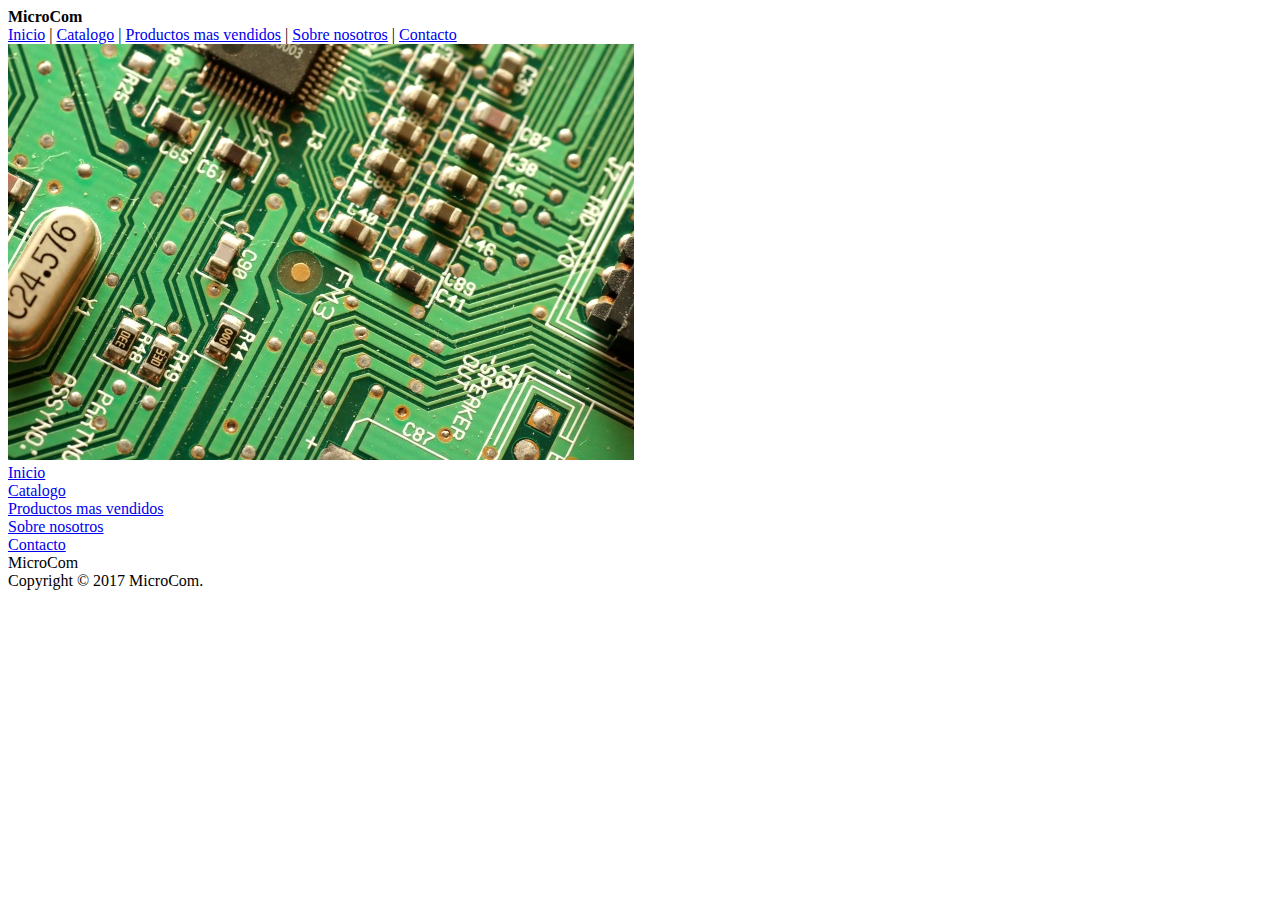
==== Maquetado-HTML/Practica/index.html @ aa0a4937 "Se creo carpeta Practica para guardar el index y el css" ====
<!DOCTYPE html>
<html>
    <HEAD>
	<meta charset="utf-8">
        <TITLE>MicroCom</TITLE>
    </HEAD>
    <BODY>
	<header>
		<section>
			<B>MicroCom</B>
		</section>
		<nav>
			<a href="#">Inicio</a> | <a href="#">Catalogo</a> | <a href="#">Productos mas vendidos</a> | <a href="#">Sobre nosotros</a> | <a href="#">Contacto</a>
		</nav>
	</header>
	<section>
		<IMG SRC="images/circuito-electronico.jpg">
	</section>
	<footer>
		<section>
			<nav>
				<li>
					<a href="#">Inicio</a>
				</li>
				<li>
					<a href="#">Catalogo</a> 
				</li>
				<li>
					<a href="#">Productos mas vendidos</a>
				</li>
				<li>
					<a href="#">Sobre nosotros</a>
				</li>
				<li>
					<a href="#">Contacto</a>
				</li>
			</nav>
			MicroCom
		</section>
		<section>
			Copyright &copy; 2017 MicroCom.
		</section>
	</footer>
    </BODY>
</html>
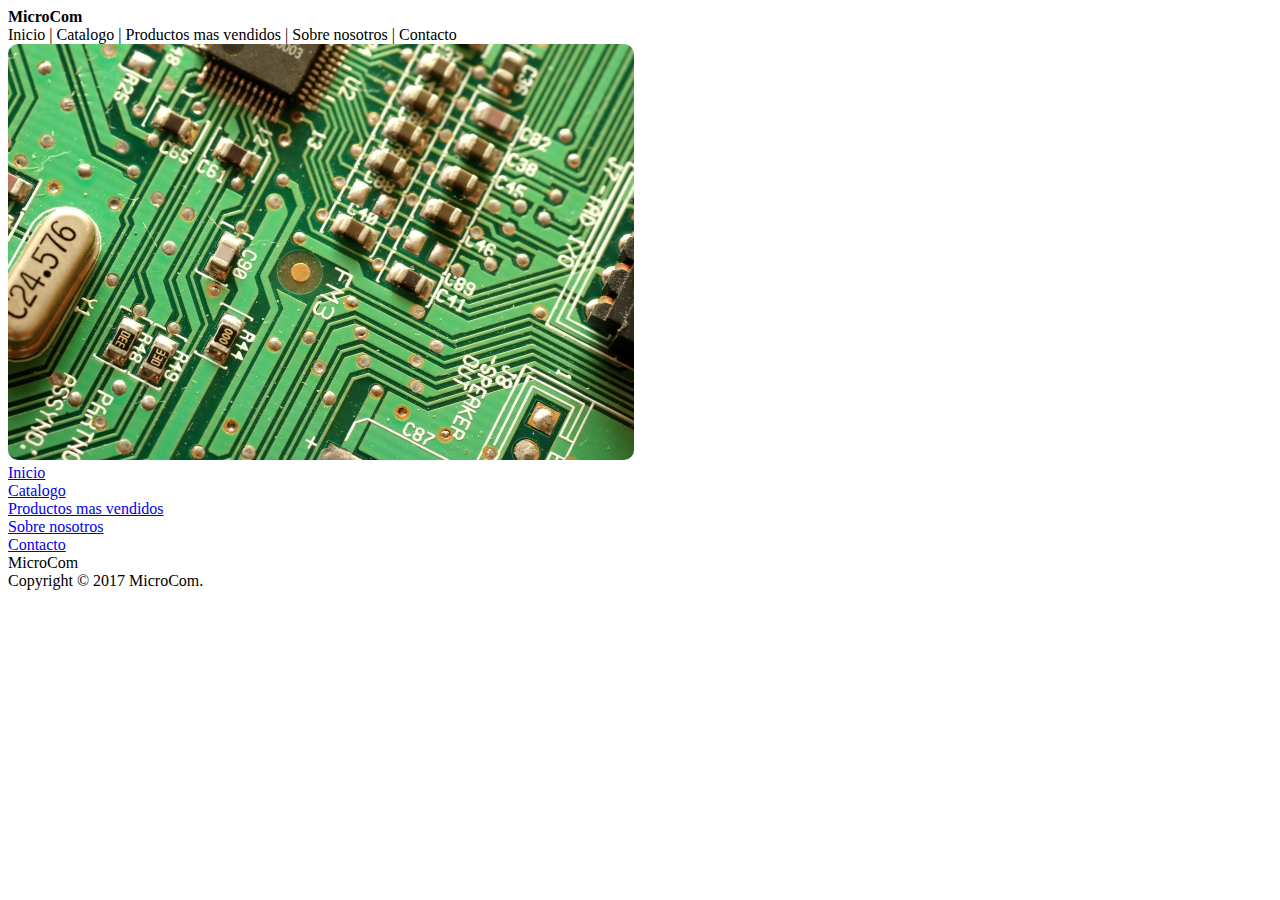
==== commit fc05f4df: "Se agrego a index las hojas de estilo" ====
--- a/Maquetado-HTML/Practica/index.html
+++ b/Maquetado-HTML/Practica/index.html
@@ -3,6 +3,9 @@
     <HEAD>
 	<meta charset="utf-8">
         <TITLE>MicroCom</TITLE>
+		<link rel="stylesheet" href="css/master.css">
+		<link rel="stylesheet" href="css/article.css">
+		<link rel="stylesheet" href="css/menu.css">
     </HEAD>
     <BODY>
 	<header>
@@ -14,7 +17,10 @@
 		</nav>
 	</header>
 	<section>
-		<IMG SRC="images/circuito-electronico.jpg">
+		<article>
+			<IMG SRC="images/circuito-electronico.jpg">
+		</article>
+		
 	</section>
 	<footer>
 		<section>
--- a/Maquetado-HTML/Practica/css/master.css
+++ b/Maquetado-HTML/Practica/css/master.css
@@ -0,0 +1 @@
+
--- a/Maquetado-HTML/Practica/css/article.css
+++ b/Maquetado-HTML/Practica/css/article.css
@@ -0,0 +1,3 @@
+article img{
+	border-radius: 10px;
+}
--- a/Maquetado-HTML/Practica/css/menu.css
+++ b/Maquetado-HTML/Practica/css/menu.css
@@ -0,0 +1,5 @@
+header nav a{
+	color: black;
+	text-decoration: none;
+	text-align: center;
+}
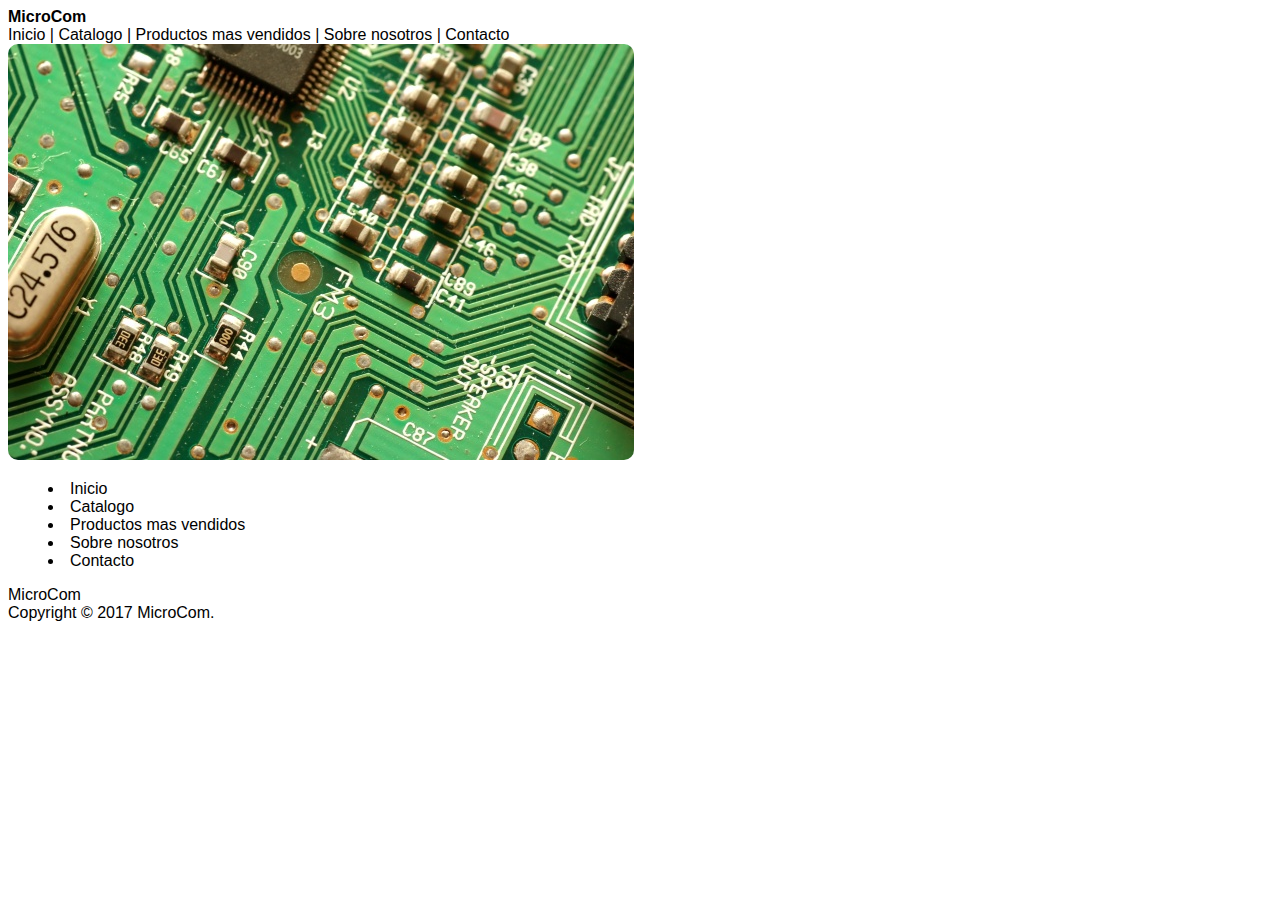
==== commit e83d9b21: "Los items ahora estan en un UL" ====
--- a/Maquetado-HTML/Practica/index.html
+++ b/Maquetado-HTML/Practica/index.html
@@ -20,26 +20,28 @@
 		<article>
 			<IMG SRC="images/circuito-electronico.jpg">
 		</article>
-		
+
 	</section>
 	<footer>
 		<section>
 			<nav>
-				<li>
-					<a href="#">Inicio</a>
-				</li>
-				<li>
-					<a href="#">Catalogo</a> 
-				</li>
-				<li>
-					<a href="#">Productos mas vendidos</a>
-				</li>
-				<li>
-					<a href="#">Sobre nosotros</a>
-				</li>
-				<li>
-					<a href="#">Contacto</a>
-				</li>
+        <ul>
+          <li>
+            <a href="#">Inicio</a>
+          </li>
+          <li>
+            <a href="#">Catalogo</a>
+          </li>
+          <li>
+            <a href="#">Productos mas vendidos</a>
+          </li>
+          <li>
+            <a href="#">Sobre nosotros</a>
+          </li>
+          <li>
+            <a href="#">Contacto</a>
+          </li>
+        </ul>
 			</nav>
 			MicroCom
 		</section>
@@ -48,4 +50,4 @@
 		</section>
 	</footer>
     </BODY>
-</html>+</html>
--- a/Maquetado-HTML/Practica/css/master.css
+++ b/Maquetado-HTML/Practica/css/master.css
@@ -1 +1,3 @@
-
+*{
+  font-family: sans-serif;
+}
--- a/Maquetado-HTML/Practica/css/menu.css
+++ b/Maquetado-HTML/Practica/css/menu.css
@@ -3,3 +3,13 @@
 	text-decoration: none;
 	text-align: center;
 }
+
+footer nav a{
+	color: black;
+	text-decoration: none;
+	text-align: center;
+}
+
+footer nav ul{
+	list-style-position: inside;
+}
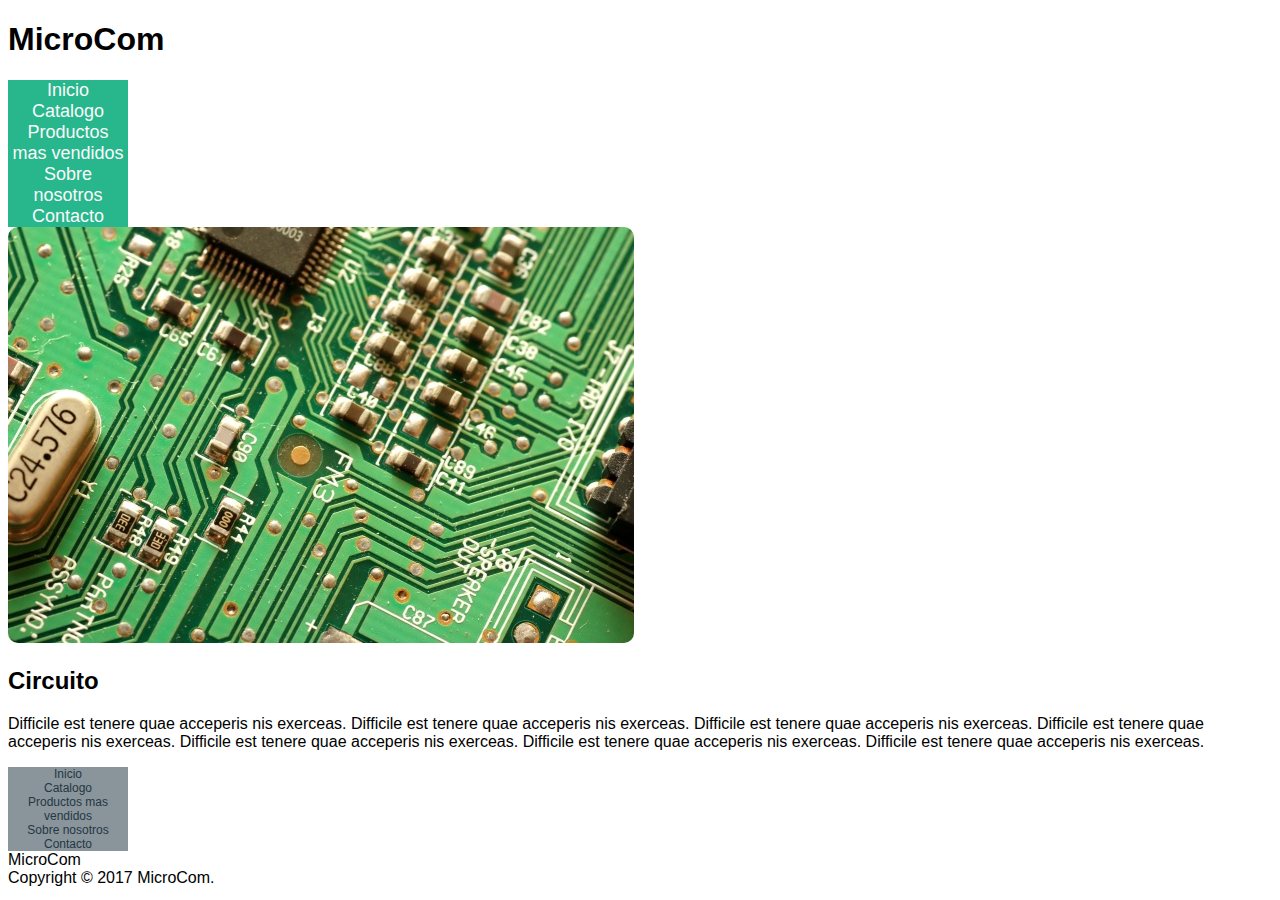
==== commit b79de713: "Cambios menores a index.html" ====
--- a/Maquetado-HTML/Practica/index.html
+++ b/Maquetado-HTML/Practica/index.html
@@ -2,7 +2,7 @@
 <html>
     <HEAD>
 	<meta charset="utf-8">
-        <TITLE>MicroCom</TITLE>
+    <TITLE>MicroCom</TITLE>
 		<link rel="stylesheet" href="css/master.css">
 		<link rel="stylesheet" href="css/article.css">
 		<link rel="stylesheet" href="css/menu.css">
@@ -10,15 +10,29 @@
     <BODY>
 	<header>
 		<section>
-			<B>MicroCom</B>
+			<h1>MicroCom</h1>
 		</section>
 		<nav>
-			<a href="#">Inicio</a> | <a href="#">Catalogo</a> | <a href="#">Productos mas vendidos</a> | <a href="#">Sobre nosotros</a> | <a href="#">Contacto</a>
+      <ul>
+        <li><a href="#">Inicio</a></li>
+        <li><a href="#">Catalogo</a></li>
+        <li><a href="#">Productos mas vendidos</a></li>
+        <li><a href="#">Sobre nosotros</a></li>
+        <li><a href="#">Contacto</a></li>
+      </ul>
 		</nav>
 	</header>
 	<section>
 		<article>
-			<IMG SRC="images/circuito-electronico.jpg">
+			  <IMG SRC="images/circuito-electronico.jpg">
+        <h2>Circuito</h2>
+        <p>Difficile est tenere quae acceperis nis exerceas.
+          Difficile est tenere quae acceperis nis exerceas.
+          Difficile est tenere quae acceperis nis exerceas.
+          Difficile est tenere quae acceperis nis exerceas.
+          Difficile est tenere quae acceperis nis exerceas.
+          Difficile est tenere quae acceperis nis exerceas.
+          Difficile est tenere quae acceperis nis exerceas.</p>
 		</article>
 
 	</section>
--- a/Maquetado-HTML/Practica/css/menu.css
+++ b/Maquetado-HTML/Practica/css/menu.css
@@ -1,15 +1,33 @@
-header nav a{
-	color: black;
+nav ul{
+	list-style-type: none;
+	margin: 0;
+	padding: 0;
+	list-style-position: inside;
+	/*position: fixed;*/
+	overflow: auto;
+}
+
+nav li a{
+	display: block;
+	width: 120px;
 	text-decoration: none;
 	text-align: center;
 }
 
-footer nav a{
-	color: black;
-	text-decoration: none;
-	text-align: center;
+header nav li a{
+	color: white;
+	background-color: #28B78D;
+	color: #FAFAFA;
+	font-size: 18px;
 }
 
-footer nav ul{
-	list-style-position: inside;
+header nav li a:hover{
+	background-color: #8A949B;
+	color: #243743;
 }
+
+footer nav li a{
+	background-color: #8A949B;
+	color: #243743;
+	font-size: 12px;
+}
